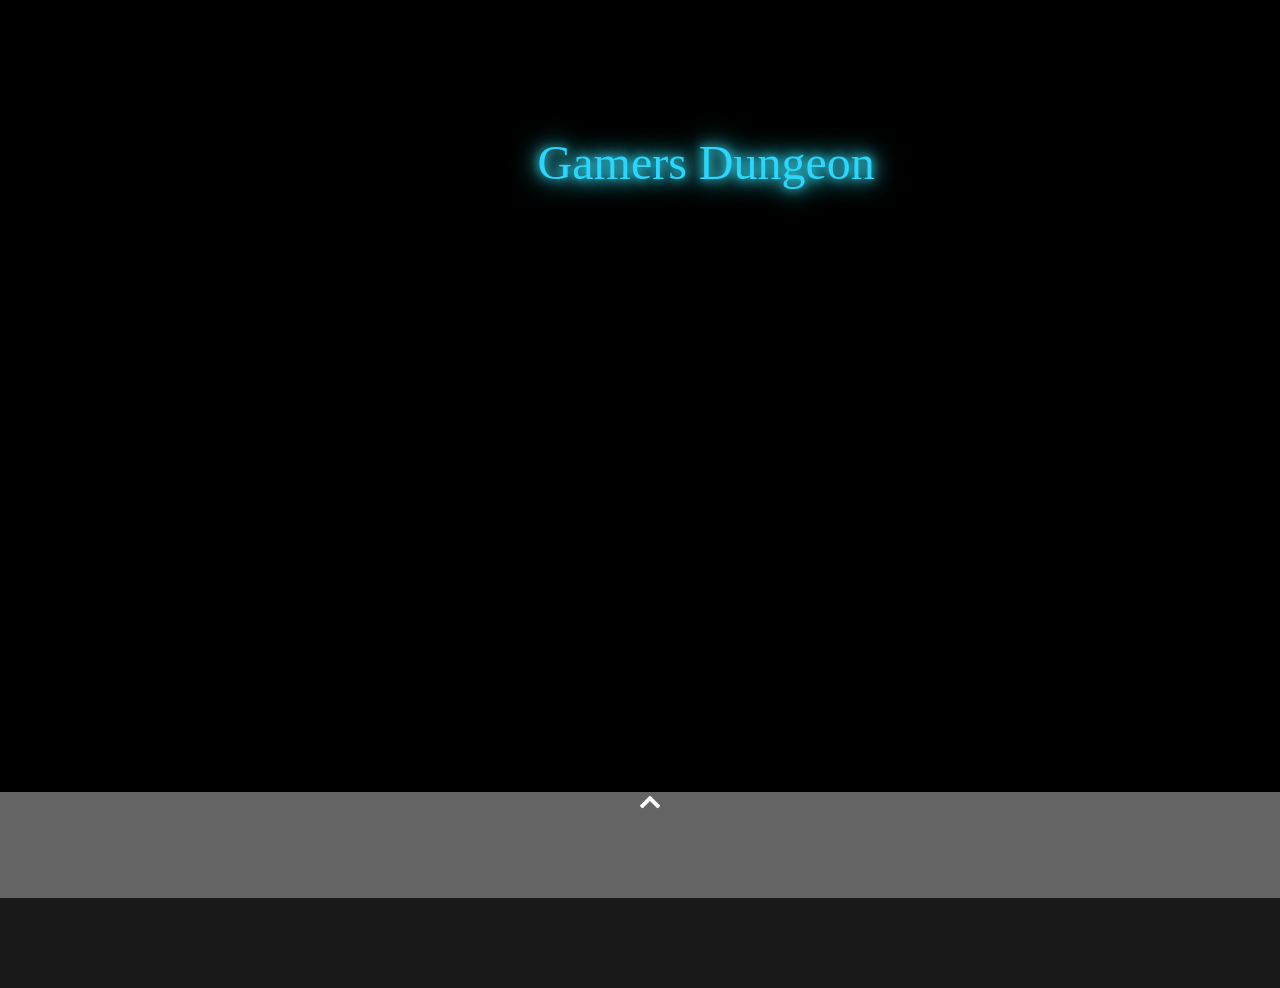
==== index.html @ f07da01f "Add files via upload" ====
<!DOCTYPE html>

<html>

    <head>
        <meta charset="UTF-8">
        <meta http-equiv="X-UA=Compatible" content="IE-edge">
        <meta name="viewport" content="width=device-width, initial-scale=1.0">
        
        <link rel="stylesheet" href="index.css">

        <title>
            Gamer's Dungeon
        </title>
    </head>

    <body>

        <div class="page">

            <div class="front-text">Gamers Dungeon</div>

            <div class="bottom-banner-inv">
                
                <div class="arrow">
                    <img src="images/arrow-up-icon white.webp"
                </div>
                
                <div class="bottom-banner">
                    
                </div>
            </div>

        </div>
        
    </body>

</html>
---- index.css ----
html {
    background: black;
    overflow: hidden;
}

@keyframes fadeInGlow {
  0% {
    opacity: 0;
    text-shadow: 0 0 0px rgba(255, 255, 255, 0);
  }
  100% {
    opacity: 1;
    /* Layered shadows for a deep neon effect */
    text-shadow: 0 0 10px #2be7f8, 0 0 20px #5ecefb, 0 0 30px rgb(35, 227, 214);
  }
}

@keyframes fadeInGlow-Bottom {
  0% {
    opacity: 1;
    text-shadow: 0 0 0px rgba(255, 255, 255, 0);
  }
  100% {
    opacity: 1;
    /* Layered shadows for a deep neon effect */
    text-shadow: 0 0 10px #fff, 0 0 20px #fff, 0 0 30px white;
  }
}

@keyframes Slide-Up {
  0% {
    transform: translateY(0%);
  }

  100% {
    transform: translateY(-100%);
  }
  
}

@keyframes Turn-Down {
  0% {
    transform: translateY(0%);
  }

  100% {
    transform: translateY(40%);
    transform: rotateX('180');
  }



}

.page {
  width: 100%;
  height: 100%;
  z-index: -1;
}

.front-text-container {
  position: absolute;
  font-size: 48px;
  color: rgb(35, 252, 104);
  left: 43%;
  top: 15%;
  animation: fadeInGlow 1.0s forwards;
}

.front-text {
  position: absolute;
  font-size: 48px;
  color: rgb(43, 214, 252);
  left: 42%;
  top: 15%;
  animation: fadeInGlow 1.0s forwards;
}

.bottom-banner {
  position: absolute;
  height: 50%;
  width: 100%;
  bottom: -9%;
  left: 0%;
  background-color: rgba(25, 25, 25, 255);
  
}

.bottom-banner-inv {
  position: absolute;
  height: 20%;
  width: 100%;
  bottom: 0%;
  left: 0%;
  background-color: rgba(100, 100, 100, 1);
}

.arrow {
  z-index: 2;
}

.arrow img {
  position: relative;
  height: 20px;
  left: 50%;
  bottom: 100%;
}

.bottom-banner-inv:hover .bottom-banner {
  animation: Slide-Up forwards 1.0s;
}

.bottom-banner-inv  {
  animation: Turn-Down forwards 1.0s
}
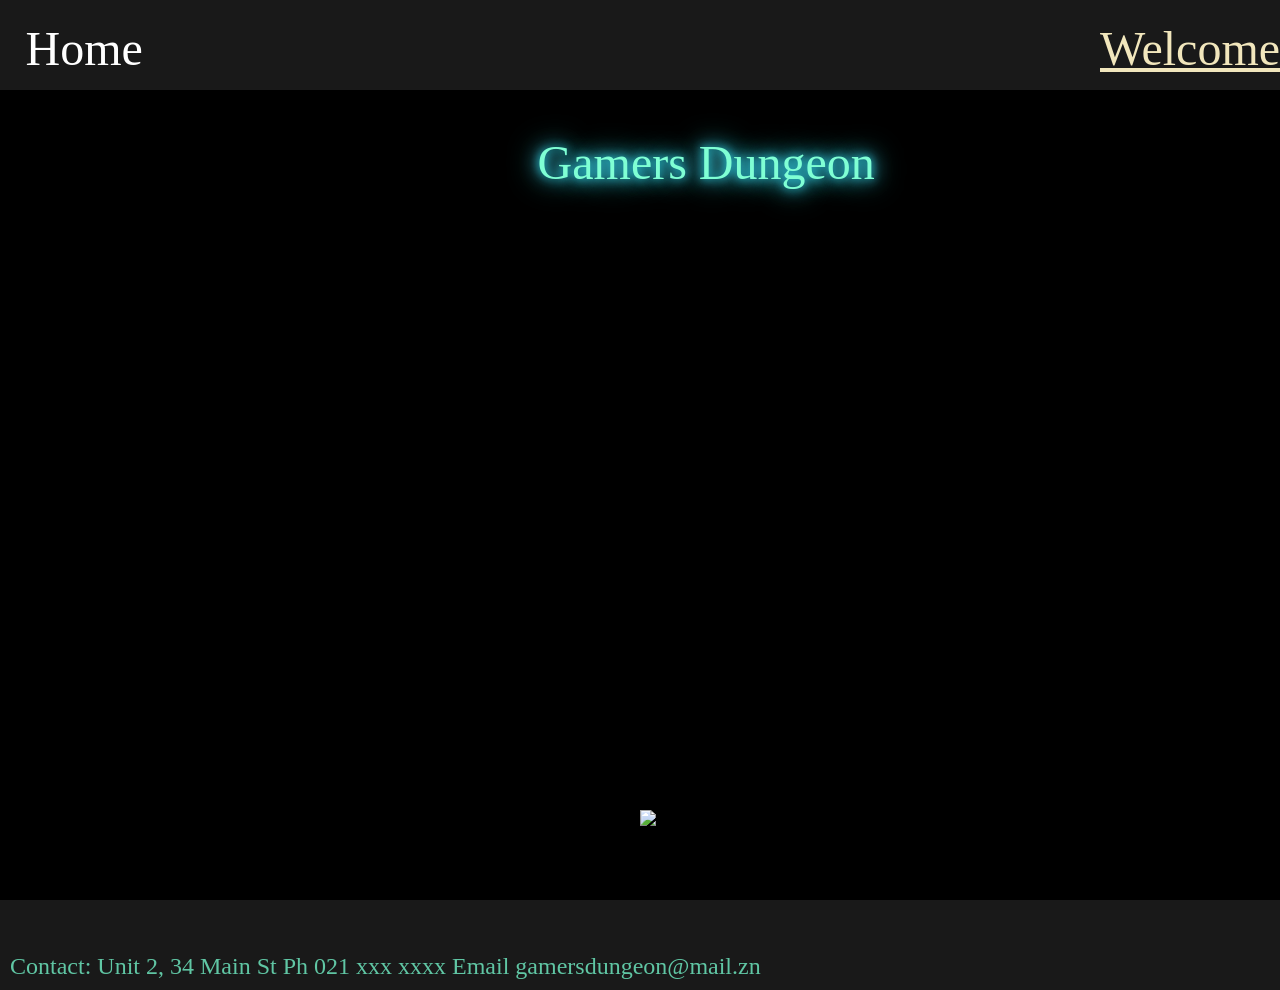
==== commit a018cbd3: "Add files via upload" ====
--- a/index.html
+++ b/index.html
@@ -27,12 +27,28 @@
                 </div>
                 
                 <div class="bottom-banner">
-                    
+
+                    <div class="contact-us-info">
+                        Contact: Unit 2, 34 Main St Ph 021 xxx xxxx Email gamersdungeon@mail.zn
+                    </div>
                 </div>
+            
             </div>
+
+            
 
         </div>
         
+        <div class="top-banner">
+            <div class="top-banner-text-right">
+                <a href="welcome.html">Welcome</a>
+            </div>
+
+            <div class="top-banner-text-left">
+                Home
+            </div>
+        </div>
+
     </body>
 
 </html>
--- a/index.css
+++ b/index.css
@@ -15,6 +15,35 @@
   }
 }
 
+@keyframes fadeInGlow-Mail {
+  0% {
+    opacity: 1;
+    text-shadow: 0 0 0px rgba(255, 255, 255, 0);
+    color: rgb(96, 198, 164);;
+  }
+  100% {
+    opacity: 1;
+    /* Layered shadows for a deep neon effect */
+    text-shadow: 0 0 10px #2be7f8, 0 0 20px #5ecefb, 0 0 30px rgb(35, 227, 214);
+    color: aquamarine;
+  }
+}
+
+@keyframes fadeOutGlow-Mail {
+  0% {
+    opacity: 1;
+    /* Layered shadows for a deep neon effect */
+    text-shadow: 0 0 10px #2be7f8, 0 0 20px #5ecefb, 0 0 30px rgb(35, 227, 214);
+    color: aquamarine;
+    
+  }
+  100% {
+    opacity: 1;
+    text-shadow: 0 0 0px rgba(255, 255, 255, 0);
+    color: rgb(96, 198, 164);
+  }
+}
+
 @keyframes fadeInGlow-Bottom {
   0% {
     opacity: 1;
@@ -27,6 +56,18 @@
   }
 }
 
+@keyframes fadeInGlow-Top {
+  0% {
+    opacity: 1;
+    text-shadow: 0 0 0px rgba(255, 255, 255, 0);
+  }
+  100% {
+    opacity: 1;
+    /* Layered shadows for a deep neon effect */
+    text-shadow: 0 0 10px rgb(255, 228, 197), 0 0 20px rgb(255, 228, 197), 0 0 30px rgb(255, 228, 197);
+  }
+}
+
 @keyframes Slide-Up {
   0% {
     transform: translateY(0%);
@@ -35,7 +76,16 @@
   100% {
     transform: translateY(-100%);
   }
-  
+}
+
+@keyframes Slide-Down {
+  0% {
+    transform: translateY(-100%);
+  }
+
+  100% {
+    transform: translateY(0%);
+  }
 }
 
 @keyframes Turn-Down {
@@ -43,13 +93,29 @@
     transform: translateY(0%);
   }
 
-  100% {
-    transform: translateY(40%);
-    transform: rotateX('180');
-  }
-
-
-
+  50% {
+    transform: translateY(30px) rotate(180deg);
+    
+  }
+
+  100% {
+    transform: translateY(200px);
+  }
+}
+
+@keyframes Turn-Up {
+  0% {
+    transform: translateY(200px);
+  }
+
+  50% {
+    transform: translateY(30px);
+    
+  }
+
+  100% {
+    transform: translateY(0%) rotate(180deg);
+  }
 }
 
 .page {
@@ -70,29 +136,85 @@
 .front-text {
   position: absolute;
   font-size: 48px;
-  color: rgb(43, 214, 252);
+  color: aquamarine;
   left: 42%;
   top: 15%;
   animation: fadeInGlow 1.0s forwards;
 }
 
+.top-banner {
+  position: absolute;
+  height: 10%;
+  width: 100%;
+  top: 0%;
+  left: 0%;
+  background-color: rgba(25, 25, 25, 255);  
+}
+
+.top-banner-text-right {
+  position: absolute;
+  font-size: 48px;
+  color: rgb(241, 230, 188);
+  right: 20vh;
+  top: 23%;
+  text-decoration: underline;
+}
+
+.top-banner-text-left {
+  position: absolute;
+  font-size: 48px;
+  color: rgb(255, 255, 255);
+  left: 2%;
+  top: 23%;
+}
+
+.top-banner-text-right a {
+  position: absolute;
+  font-size: 48px;
+  color: rgb(241, 230, 188);
+  left: 2%;
+  top: 23%;
+  text-decoration: underline;
+}
+
+.top-banner-text-right a:hover {
+  animation: fadeInGlow-Top 1s forwards;
+}
+
 .bottom-banner {
   position: absolute;
-  height: 50%;
-  width: 100%;
-  bottom: -9%;
+  height: 100%;
+  width: 100%;
+  bottom: -100%;
   left: 0%;
-  background-color: rgba(25, 25, 25, 255);
-  
+  background-color: rgba(25, 25, 25, 255);  
+}
+
+.contact-us-info {
+  position: absolute;
+  font-size: 24px;
+  color: rgb(96, 198, 164);
+  left: 10px;
+  bottom: 10px;
+}
+
+.contact-us-info:hover {
+  animation: fadeInGlow-Mail 1.0s forwards;
+  color: aquamarine;
+}
+
+.contact-us-info:not(:hover) {
+  animation: fadeOutGlow-Mail 1.0s forwards;
+  color: aquamarine;
 }
 
 .bottom-banner-inv {
   position: absolute;
-  height: 20%;
+  height: 10%;
   width: 100%;
   bottom: 0%;
   left: 0%;
-  background-color: rgba(100, 100, 100, 1);
+  background-color: rgba(100, 100, 100, 0);
 }
 
 .arrow {
@@ -107,9 +229,17 @@
 }
 
 .bottom-banner-inv:hover .bottom-banner {
-  animation: Slide-Up forwards 1.0s;
-}
-
-.bottom-banner-inv  {
-  animation: Turn-Down forwards 1.0s
+  animation: Slide-Up forwards 1s;
+}
+
+.bottom-banner-inv:hover .bottom-banner {
+  animation: Slide-Up forwards 1s;
+}
+
+.bottom-banner-inv:not(:hover) .bottom-banner {
+  animation: Slide-Down forwards 1s;
+}
+
+.bottom-banner-inv:hover .arrow img {
+  animation: Turn-Down ease-in 1.0s
 }
